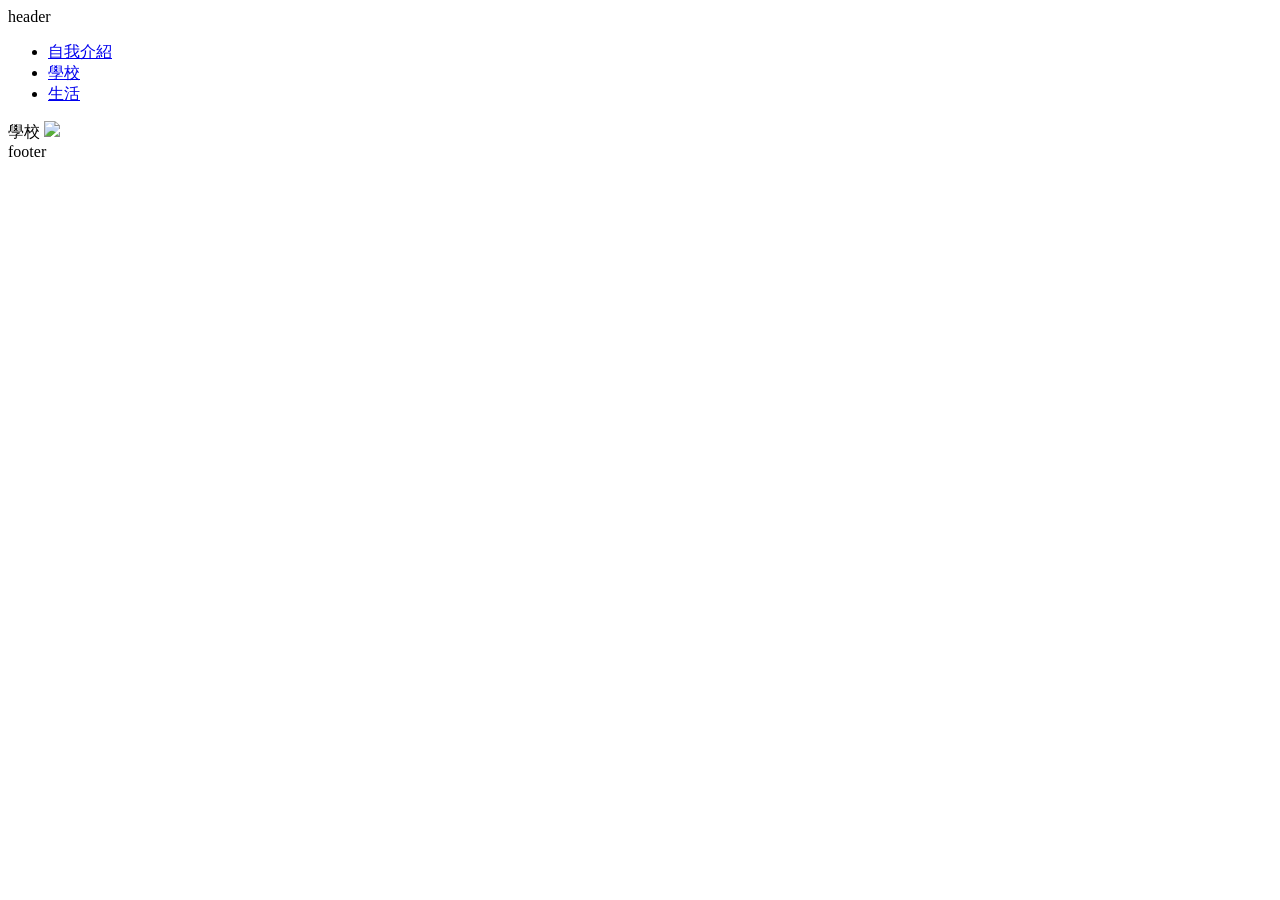
==== index.html @ 2428549c "index" ====
<link rel="stylesheet" type="text/css" href="layout.css">
<meta name="viewport" content="width=device-width, initial-scale=1.0">

<body>
  <header style="width: 100%">header</header>
  <section>
  <nav>
    <ul>
      <li><a href="file:///C:/Users/%E8%8A%B7%E6%98%80/Desktop/0306/homework4/3.html">自我介紹</a></li>
      <li><a href="file:///C:/Users/%E8%8A%B7%E6%98%80/Desktop/0306/homework4/1.html">學校</a></li>
      <li><a href="file:///C:/Users/%E8%8A%B7%E6%98%80/Desktop/0306/homework4/2.html">生活</a></li>
          </ul>
  </nav>

  <article 
    <h3>學校</h3>
    <img src="IMG_1210.jpg" style="max-width: 40%">
  </article>
</section>
<footer style="width: 100%">footer</footer>
</body>
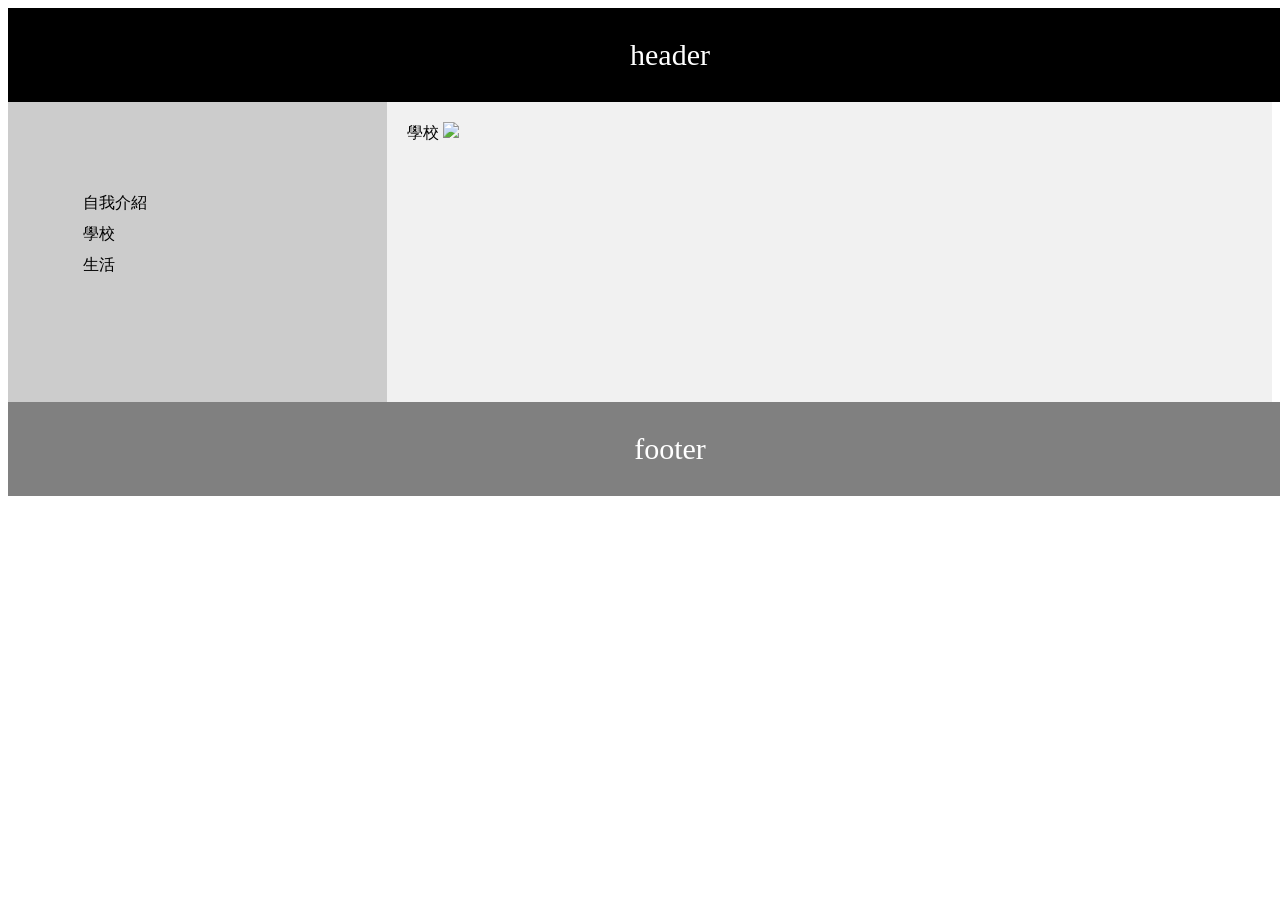
==== commit 9573c5b6: "update" ====
--- a/index.html
+++ b/index.html
@@ -6,9 +6,9 @@
   <section>
   <nav>
     <ul>
-      <li><a href="file:///C:/Users/%E8%8A%B7%E6%98%80/Desktop/0306/homework4/3.html">自我介紹</a></li>
-      <li><a href="file:///C:/Users/%E8%8A%B7%E6%98%80/Desktop/0306/homework4/1.html">學校</a></li>
-      <li><a href="file:///C:/Users/%E8%8A%B7%E6%98%80/Desktop/0306/homework4/2.html">生活</a></li>
+      <li><a href="index.html">自我介紹</a></li>
+      <li><a href="index.html">學校</a></li>
+      <li><a href="index.html">生活</a></li>
           </ul>
   </nav>
 
--- a/layout.css
+++ b/layout.css
@@ -0,0 +1,72 @@
+<style >
+
+* {
+  box-sizing: border-box;
+}
+header {
+  background-color:black;
+  padding: 30px;
+  text-align: center;
+  font-size: 30px;
+  color: white;
+}
+nav {
+  float: left;
+  width: 30%;
+  height: 300px; /* only for demonstration, should be removed */
+  background: #ccc;
+  padding: 20px;
+  box-sizing: border-box;
+}
+nav ul {
+  list-style-type: none;
+  padding: 50;
+}
+
+li a{
+  display: block;
+  color:black;
+  text-decoration: none;
+  padding: 5
+}
+
+li a:hover {
+  color: white
+}
+
+article {
+  float: left;
+  padding: 20px;
+  width: 70%;
+  background-color: #f1f1f1;
+  height: 300px; /* only for demonstration, should be removed */
+  box-sizing: border-box;
+}
+article h3 {
+  color: green;
+}
+article p{
+  color: gray;
+}
+section:after {
+  content: "";
+  display: table;
+  clear: both;
+}
+
+
+@media (max-width: 600px) {
+  nav, article {
+    width: 100%;
+    height: auto;
+  }
+}
+footer {
+  background-color: gray;
+  padding: 30px;
+  text-align: center;
+  font-size: 30px;
+  color: white;
+}
+</style>
+
